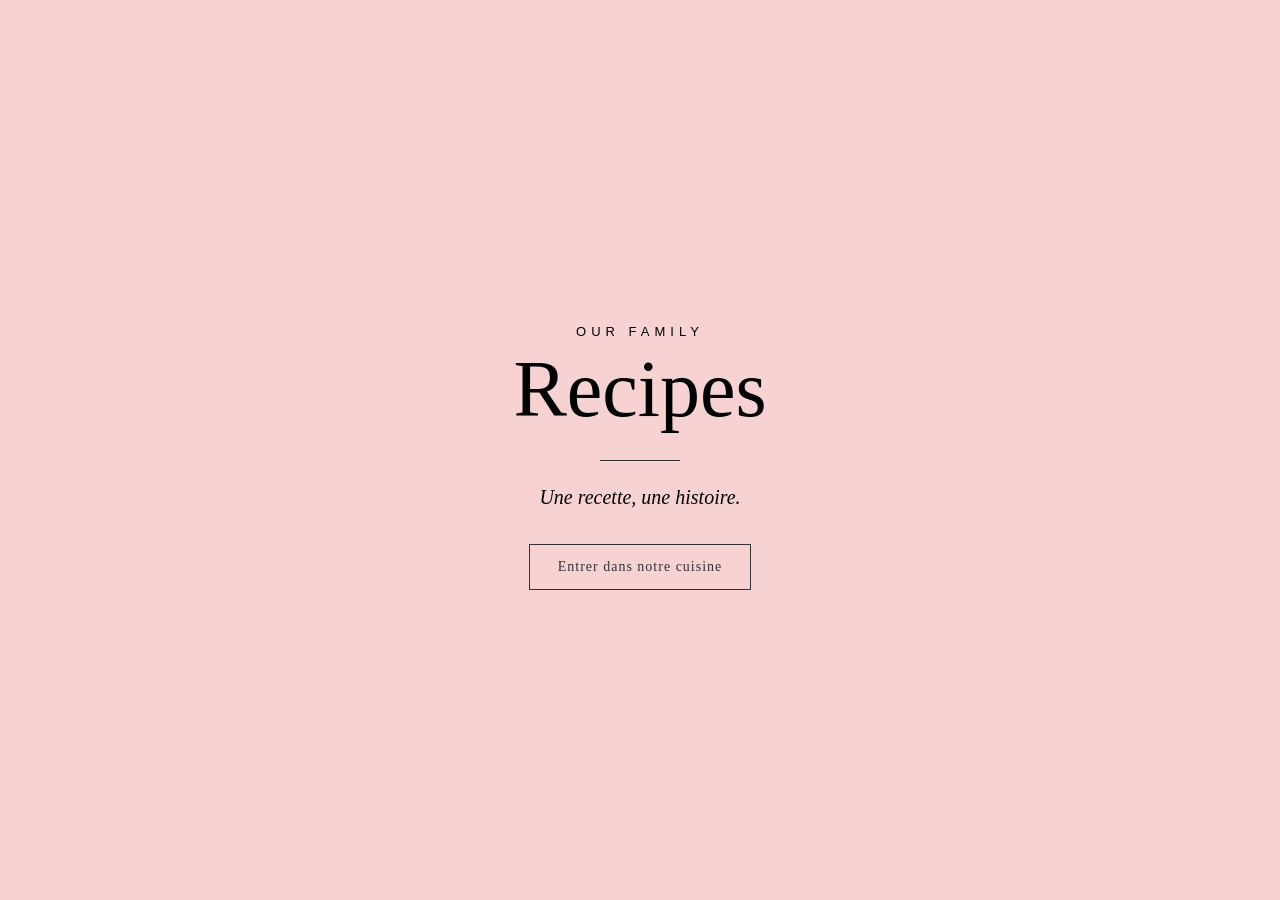
==== index.html @ 0e97a468 "Initial family recipes website" ====
<!DOCTYPE html>
<html lang="fr">
<head>
  <meta charset="UTF-8">
  <meta name="viewport" content="width=device-width, initial-scale=1.0">
  <title>Our Family Recipes</title>
  <link rel="stylesheet" href="style.css">
</head>

<body>
  <main class="welcome-page">

    <div class="welcome-content">
      <p class="small-title">OUR FAMILY</p>

      <h1>Recipes</h1>

      <div class="separator"></div>

      <p class="subtitle">Une recette, une histoire.</p>

      <a href="recipes.html" class="enter-button">
        Entrer dans notre cuisine
      </a>
    </div>

  </main>
</body>
</html>
---- style.css ----
body {
  margin: 0;
  font-family: Georgia, "Times New Roman", serif;
}

.welcome-page {
  min-height: 100vh;
  background-color: #f7d2d2;

  display: flex;
  justify-content: center;
  align-items: center;

  text-align: center;
}

.welcome-content {
  padding: 40px;
}

.small-title {
  font-family: Arial, sans-serif;
  font-size: 13px;
  letter-spacing: 5px;
  margin-bottom: 5px;
}

h1 {
  font-size: 80px;
  font-weight: normal;
  margin: 0;
}

.separator {
  width: 80px;
  height: 1px;
  background-color: #333;
  margin: 25px auto;
}

.subtitle {
  font-size: 20px;
  font-style: italic;
  margin-bottom: 35px;
}

.enter-button {
  background-color: transparent;
  border: 1px solid #333;

  padding: 14px 28px;

  font-size: 14px;
  letter-spacing: 1px;

  cursor: pointer;

  text-decoration: none;   
  color: #333;
  display: inline-block;
}

.enter-button:hover {
  background-color: #333;
  color: white;
}

.recipes-page {
  min-height: 100vh;
  background-color: #f7d2d2;
  padding: 50px;
  position: relative;
}

.recipes-title {
  text-align: center;
  font-size: 50px;
  font-weight: normal;
}

.search-bar {
  display: block;
  width: 350px;
  max-width: 80%;
  margin: 30px auto;
  padding: 14px 18px;

  background-color: white;

  border: 1px solid #aaa;
  border-radius: 30px;

  font-size: 16px;
}

.filters {
  text-align: center;
  margin-bottom: 40px;
}

.filters button {
  background-color: transparent;
  border: 1px solid #555;

  padding: 10px 18px;
  margin: 5px;

  border-radius: 20px;
  cursor: pointer;
}

.recipe-list {
  display: flex;
  gap: 20px;
  justify-content: center;
  flex-wrap: wrap;
}

.recipe-card {
  width: 250px;
  padding: 25px;

  background-color: white;
  border-radius: 15px;

  text-align: center;
}

.holiday-filter {
  position: relative;
  display: inline-block;
}

.holiday-menu {
  display: none;

  position: absolute;
  top: 45px;
  left: 50%;
  transform: translateX(-50%);

  background-color: white;
  border: 1px solid #ddd;
  border-radius: 12px;

  padding: 10px;

  min-width: 160px;

  box-shadow: 0 5px 15px rgba(0, 0, 0, 0.1);

  z-index: 10;
}

.holiday-menu button {
  display: block;
  width: 100%;

  border: none;
  background-color: transparent;

  padding: 10px;
  margin: 0;

  text-align: left;
  cursor: pointer;
}

.holiday-menu button:hover {
  background-color: #f5f5f5;
}
.recipe-page {
  min-height: 100vh;
  background-color: #f7d2d2;
  padding: 40px;
  color: #3f3732;
}

.back-link {
  text-decoration: none;
  color: #6b5d55;
  font-family: Arial, sans-serif;
}

.recipe-hero {
  max-width: 900px;
  margin: 40px auto;
  display: flex;
  align-items: center;
  gap: 45px;
}

.recipe-image img {
  width: 380px;
  height: 380px;

  object-fit: cover;

  border-radius: 20px;
}

.recipe-header {
  flex: 1;
  text-align: center;
}

.recipe-emoji {
  font-size: 35px;
  margin: 0;
}

.recipe-header h1 {
  font-size: 55px;
  font-weight: normal;
  margin: 10px 0;
}

.recipe-tags {
  font-family: Arial, sans-serif;
  font-size: 14px;
  letter-spacing: 1px;
}

.recipe-description {
  font-size: 18px;
  font-style: italic;
  margin-top: 25px;
}

.recipe-details {
  max-width: 900px;
  margin: auto;

  display: flex;
  gap: 30px;

  background-color: white;
  padding: 40px;

  border-radius: 20px;
}

.recipe-column {
  flex: 1;
}

.recipe-column h2 {
  font-size: 24px;
  font-weight: normal;
}

.recipe-column li {
  margin-bottom: 12px;
  line-height: 1.5;
}

.family-note {
  max-width: 820px;

  margin: 30px auto;
  padding: 25px 40px;

  background-color: #f7dede;

  border-radius: 20px;

  text-align: center;
}

.family-note h3 {
  font-weight: normal;
  font-size: 22px;
}
.recipe-card a {
  text-decoration: none;
  color: #333;
}

.recipe-info {
  display: flex;
  gap: 12px;
  justify-content: center;
  flex-wrap: wrap;
  margin-top: 30px;
}

.info-box {
  background-color: #f7dede;
  padding: 14px 18px;
  border-radius: 12px;
  min-width: 95px;
  text-align: center;
}

.info-box span {
  display: block;
  font-size: 22px;
  margin-bottom: 5px;
}

.info-box strong {
  display: block;
  font-family: Arial, sans-serif;
  font-size: 12px;
}

.info-box p {
  margin: 5px 0 0;
  font-size: 14px;
}
.add-recipe-page {
  min-height: 100vh;
  background-color: #f7d2d2;
  padding: 40px;
}

.add-recipe-page h1 {
  text-align: center;
  font-size: 50px;
  font-weight: normal;
}

.recipe-form {
  max-width: 650px;
  margin: 40px auto;
  background-color: white;
  padding: 40px;
  border-radius: 20px;
}

.recipe-form label {
  display: block;
  margin-top: 20px;
  margin-bottom: 7px;
}

.recipe-form input,
.recipe-form textarea,
.recipe-form select {
  width: 100%;
  padding: 12px;
  box-sizing: border-box;

  border: 1px solid #ccc;
  border-radius: 10px;

  font-size: 15px;
}

.recipe-form textarea {
  min-height: 100px;
  resize: vertical;
}

.checkbox-group {
  display: flex;
  gap: 20px;
  flex-wrap: wrap;
}

.checkbox-group label {
  display: flex;
  align-items: center;
  gap: 5px;
}

.checkbox-group input {
  width: auto;
}

.submit-recipe-button {
  margin-top: 30px;
  width: 100%;

  padding: 14px;

  background-color: #f7dede;

  border: none;
  border-radius: 12px;

  cursor: pointer;
  font-size: 16px;
}
.add-recipe-link {
  display: block;
  width: fit-content;

  margin: 0 auto 25px;
  padding: 12px 20px;

  background-color: white;
  color: #333;

  text-decoration: none;
  border-radius: 20px;
}
.login-page {
  min-height: 100vh;
  background-color: #f7d2d2;;

  display: flex;
  flex-direction: column;
  justify-content: center;
  align-items: center;
}

.login-page h1 {
  font-size: 45px;
  font-weight: normal;
}

.login-form {
  width: 350px;
  max-width: 80%;

  background-color: white;

  padding: 35px;
  border-radius: 20px;
}

.login-form label {
  display: block;
  margin-top: 15px;
  margin-bottom: 7px;
}

.login-form input {
  width: 100%;
  box-sizing: border-box;

  padding: 12px;

  border: 1px solid #ccc;
  border-radius: 10px;
}

.login-form button {
  width: 100%;

  margin-top: 25px;
  padding: 13px;

  background-color: #f7dede;

  border: none;
  border-radius: 12px;

  cursor: pointer;
}
@media (max-width: 768px) {
  .recipe-hero {
    flex-direction: column;
  }

  .recipe-image img {
    width: 100%;
    max-width: 350px;
    height: auto;
  }

  .recipe-details {
    flex-direction: column;
  }

  .recipes-page,
  .recipe-page,
  .add-recipe-page {
    padding: 20px;
  }

  h1 {
    font-size: 50px;
  }

  .login-link,
  .logout-button {
    top: 12px;
    right: 12px;
    padding: 7px 12px;
    font-size: 12px;
    border-radius: 16px;
  }

  .recipes-title {
    font-size: 42px;
    padding-right: 110px;
  }
}
.logout-button {
  position: absolute;
  top: 20px;
  right: 20px;

  padding: 10px 18px;

  background-color: white;
  border: 1px solid #555;
  border-radius: 20px;

  cursor: pointer;
}
.recipes-page,
.add-recipe-page {
  position: relative;
}
.admin-actions {
  display: flex;
  justify-content: center;
  gap: 10px;
  margin-top: 15px;
}
.edit-button,
.delete-button {
  padding: 8px 14px;
  border-radius: 15px;
  font-size: 13px;
  cursor: pointer;
}

.edit-button {
  background-color: #f7dede;
  color: #333;
  text-decoration: none;
}

.delete-button {
  background-color: white;
  border: 1px solid #aaa;
}
.login-link {
  position: absolute;
  top: 20px;
  right: 20px;

  padding: 10px 18px;

  background-color: white;
  color: #333;

  text-decoration: none;
  border: 1px solid #555;
  border-radius: 20px;
}
.remove-image-option {
  display: flex !important;
  align-items: center;
  gap: 8px;
}

.remove-image-option input {
  width: auto;
}
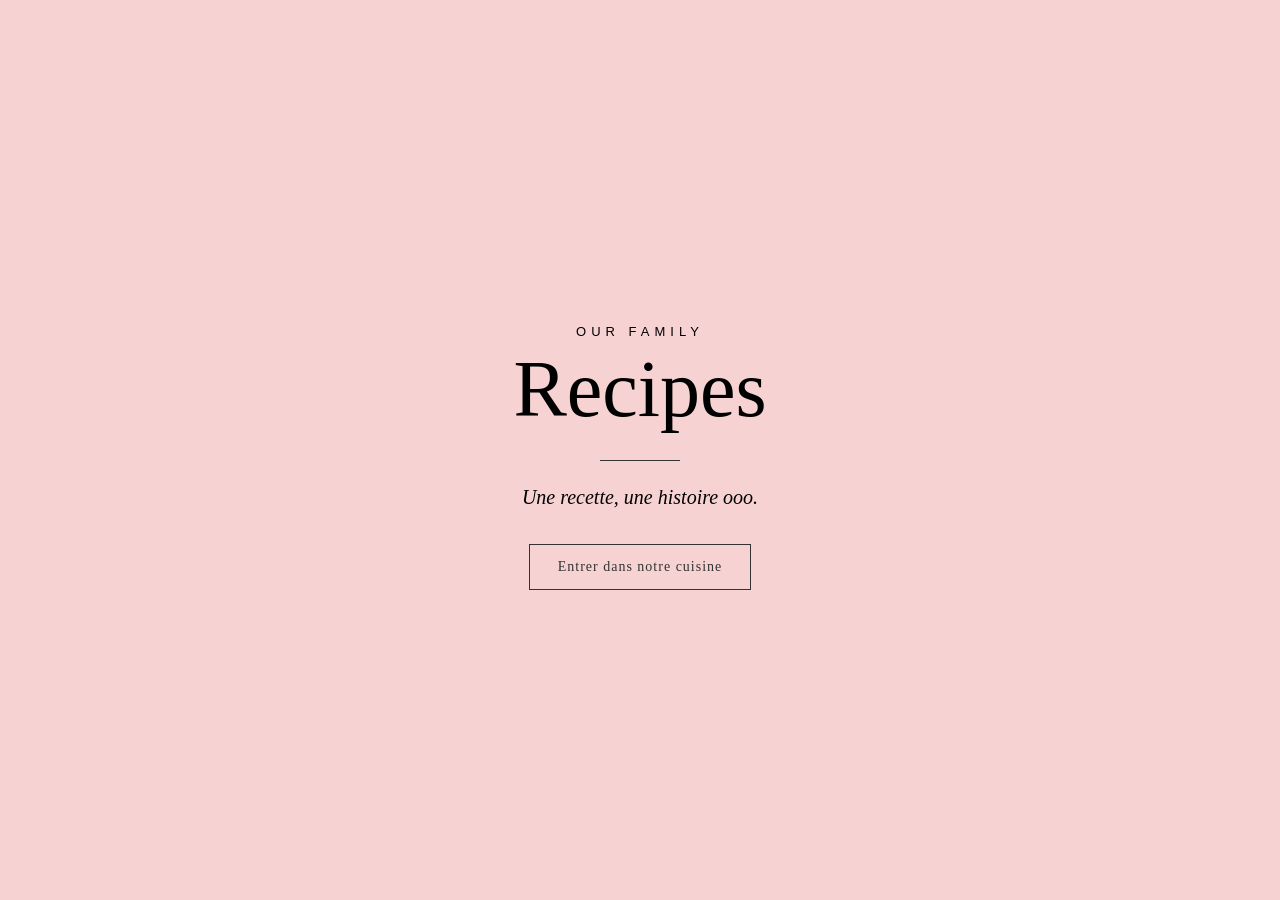
==== commit b2fa2663: "Test automatic deployment" ====
--- a/index.html
+++ b/index.html
@@ -17,7 +17,7 @@
 
       <div class="separator"></div>
 
-      <p class="subtitle">Une recette, une histoire.</p>
+      <p class="subtitle">Une recette, une histoire ooo.</p>
 
       <a href="recipes.html" class="enter-button">
         Entrer dans notre cuisine
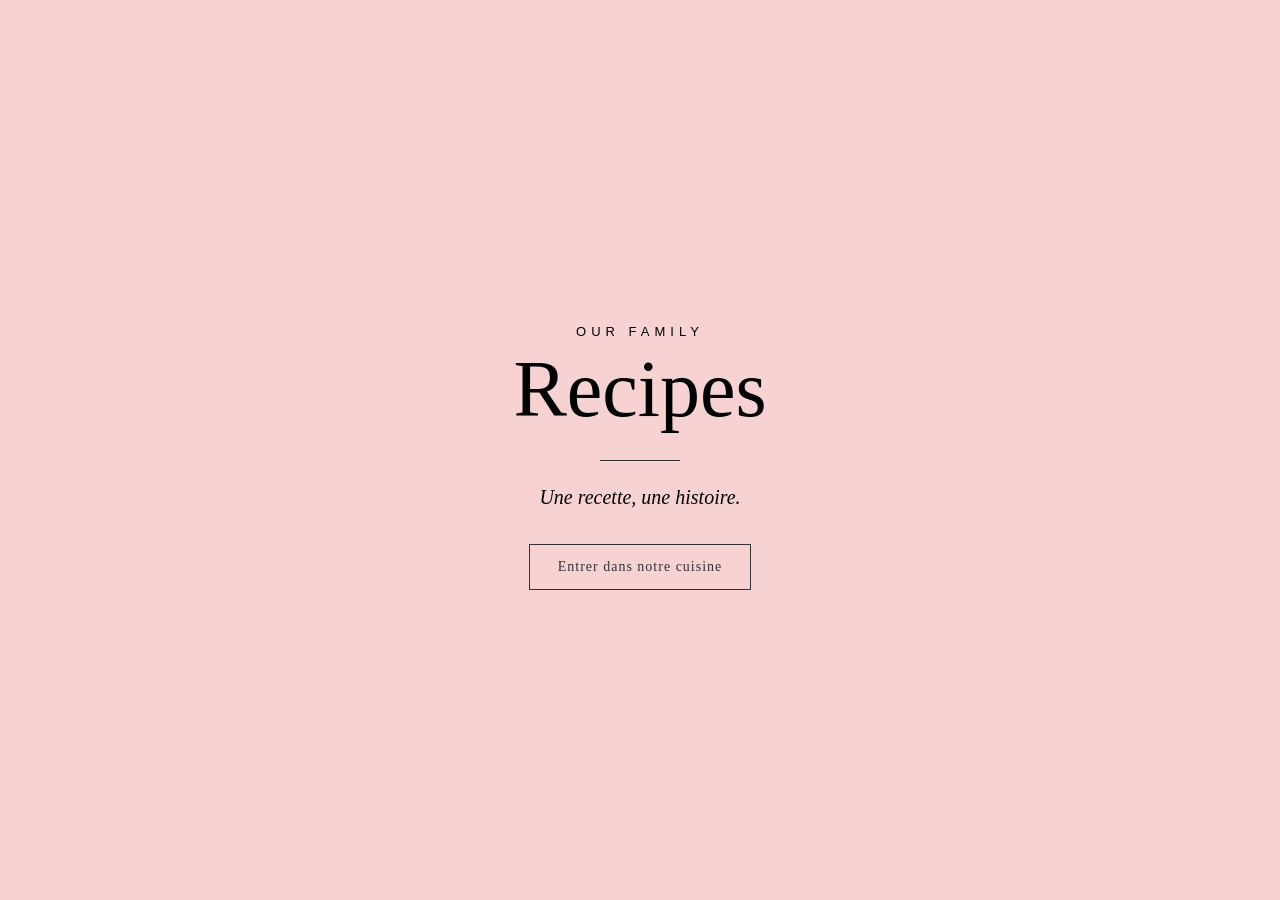
==== commit 9f65c8ac: "back from test" ====
--- a/index.html
+++ b/index.html
@@ -17,7 +17,7 @@
 
       <div class="separator"></div>
 
-      <p class="subtitle">Une recette, une histoire ooo.</p>
+      <p class="subtitle">Une recette, une histoire.</p>
 
       <a href="recipes.html" class="enter-button">
         Entrer dans notre cuisine
